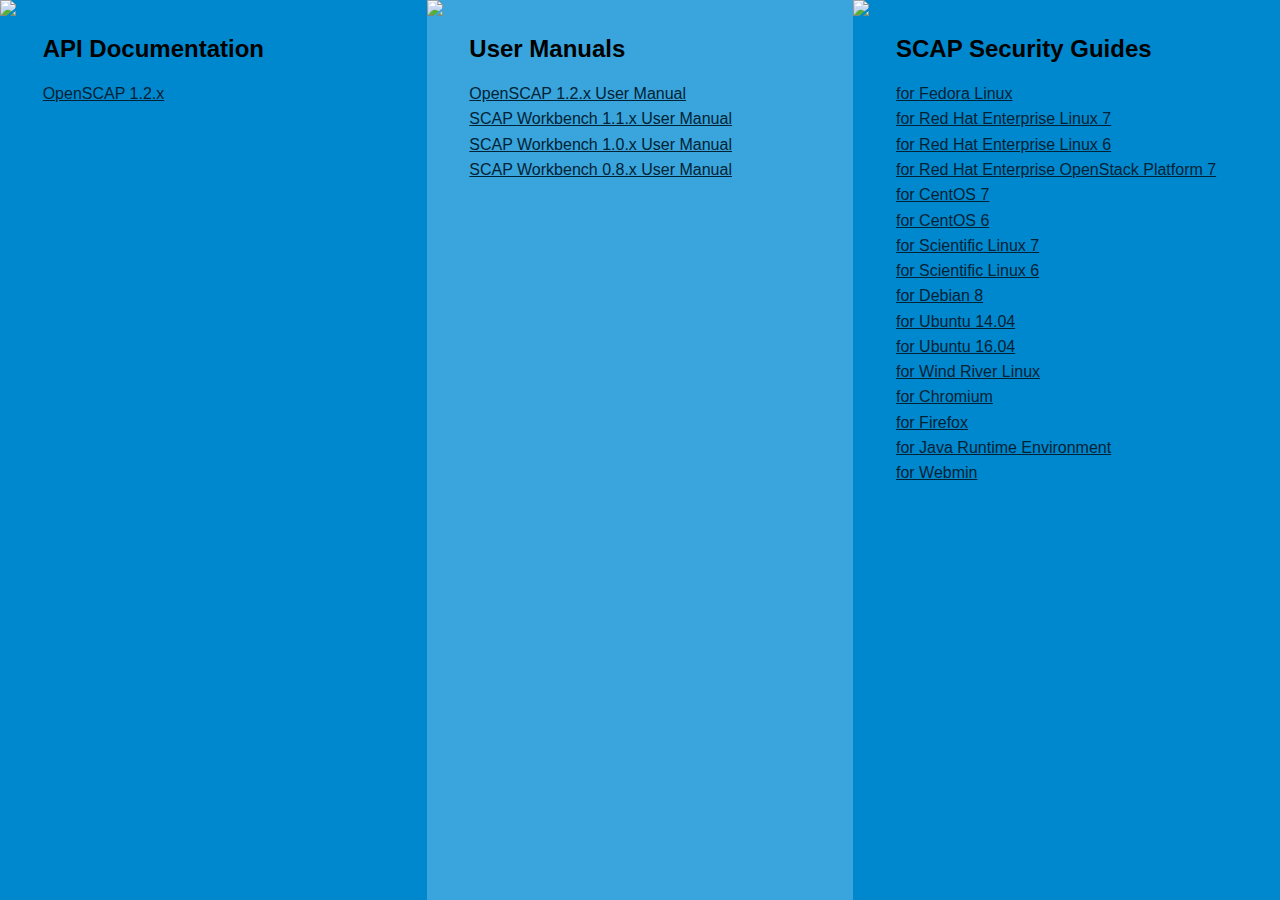
==== template_public_html/index.html @ cc18601e "Initial version of the run.sh script and HTML template" ====
<!DOCTYPE html>
<html>
<head>
    <meta charset="utf-8">
    <title>Static OpenSCAP</title>
    <link href="style.css" rel="stylesheet">
</head>

<body>
<div id="css-table">
	<div class="col">
	    <img src="/img/api.png"/>
	    <div class="textPanel">
		<h2>API Documentation</h2>
		<a href="/openscap-1.2">OpenSCAP 1.2.x</a><br>
	    </div>
	</div>

	<div class="col">
	    <img src="/img/manual.png"/>
	    <div class="textPanel">
		<h2>User Manuals</h2>
		<a href="/openscap-1.2/oscap_user_manual.html">OpenSCAP 1.2.x User Manual</a><br>
		<a href="/scap-workbench-1.1">SCAP Workbench 1.1.x User Manual</a><br>
		<a href="/scap-workbench-1.0">SCAP Workbench 1.0.x User Manual</a><br>
		<a href="/scap-workbench-0.8">SCAP Workbench 0.8.x User Manual</a><br><br>
	    </div>
	</div>

	<div class="col">
	    <img src="/img/guide.png"/>
	    <div class="textPanel">
		<h2>SCAP Security Guides</h2>
		<a href="/ssg-guides/ssg-fedora-guide-index.html">for Fedora Linux</a><br>
		<a href="/ssg-guides/ssg-rhel7-guide-index.html">for Red Hat Enterprise Linux 7</a><br>
		<a href="/ssg-guides/ssg-rhel6-guide-index.html">for Red Hat Enterprise Linux 6</a><br>
		<a href="/ssg-guides/ssg-rhel-osp7-guide-index.html">for Red Hat Enterprise OpenStack Platform 7</a><br>
		<a href="/ssg-guides/ssg-centos7-guide-index.html">for CentOS 7</a><br>
		<a href="/ssg-guides/ssg-centos6-guide-index.html">for CentOS 6</a><br>
		<a href="/ssg-guides/ssg-sl7-guide-index.html">for Scientific Linux 7</a><br>
		<a href="/ssg-guides/ssg-sl6-guide-index.html">for Scientific Linux 6</a><br>
		<a href="/ssg-guides/ssg-debian8-guide-index.html">for Debian 8</a><br>
		<a href="/ssg-guides/ssg-ubuntu1404-guide-index.html">for Ubuntu 14.04</a><br>
		<a href="/ssg-guides/ssg-ubuntu1604-guide-index.html">for Ubuntu 16.04</a><br>
		<a href="/ssg-guides/ssg-wrlinux-guide-index.html">for Wind River Linux</a><br>
		<a href="/ssg-guides/ssg-chromium-guide-index.html">for Chromium</a><br>
		<a href="/ssg-guides/ssg-firefox-guide-index.html">for Firefox</a><br>
		<a href="/ssg-guides/ssg-jre-guide-index.html">for Java Runtime Environment</a><br>
		<a href="/ssg-guides/ssg-webmin-guide-index.html">for Webmin</a><br>
	    </div>
	</div>
</div>
</body>
</html>
---- template_public_html/style.css ----
html, body{
	top:0;
	left:0;
	margin:0 0 0 0;
	padding: 0 0 0 0;
	width:100%;
	height:100%;
	font-family: Helvetica, Arial, Sans-Serif;
}

#css-table{ 
	display: table;
	width: 100%;  
	height: 100%;
}

#css-table .col { 
	display: table-cell; 
	width: 33%; 
}

#css-table .col:nth-child(even) { 
	background: #39a5dc;
}

#css-table .col:nth-child(odd) { 
	background: #0088ce;
}

img{
	display:block;
	margin:auto;
}

a {
	color:#002235;
	text-decoration: underline;
}

a:hover {
	color:#bee1f4;
}

.api a:hover {
	color:#0088ce;
}

.textPanel{
	width: 80%;
	margin: auto;
	line-height: 158%;
}
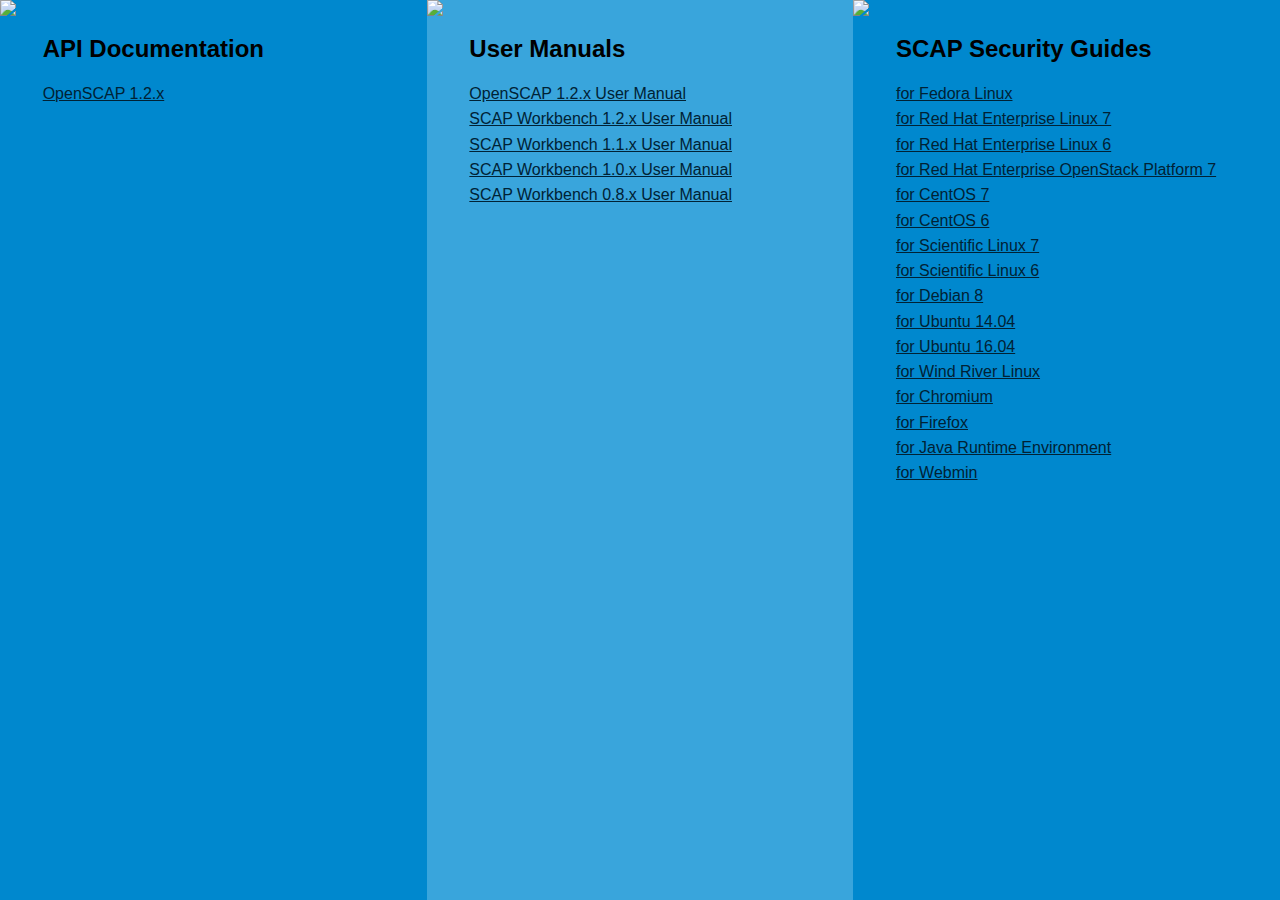
==== commit edc31077: "Link to SW 1.2 manual" ====
--- a/template_public_html/index.html
+++ b/template_public_html/index.html
@@ -21,6 +21,7 @@
 	    <div class="textPanel">
 		<h2>User Manuals</h2>
 		<a href="/openscap-1.2/oscap_user_manual.html">OpenSCAP 1.2.x User Manual</a><br>
+		<a href="/scap-workbench-1.1">SCAP Workbench 1.2.x User Manual</a><br>
 		<a href="/scap-workbench-1.1">SCAP Workbench 1.1.x User Manual</a><br>
 		<a href="/scap-workbench-1.0">SCAP Workbench 1.0.x User Manual</a><br>
 		<a href="/scap-workbench-0.8">SCAP Workbench 0.8.x User Manual</a><br><br>
